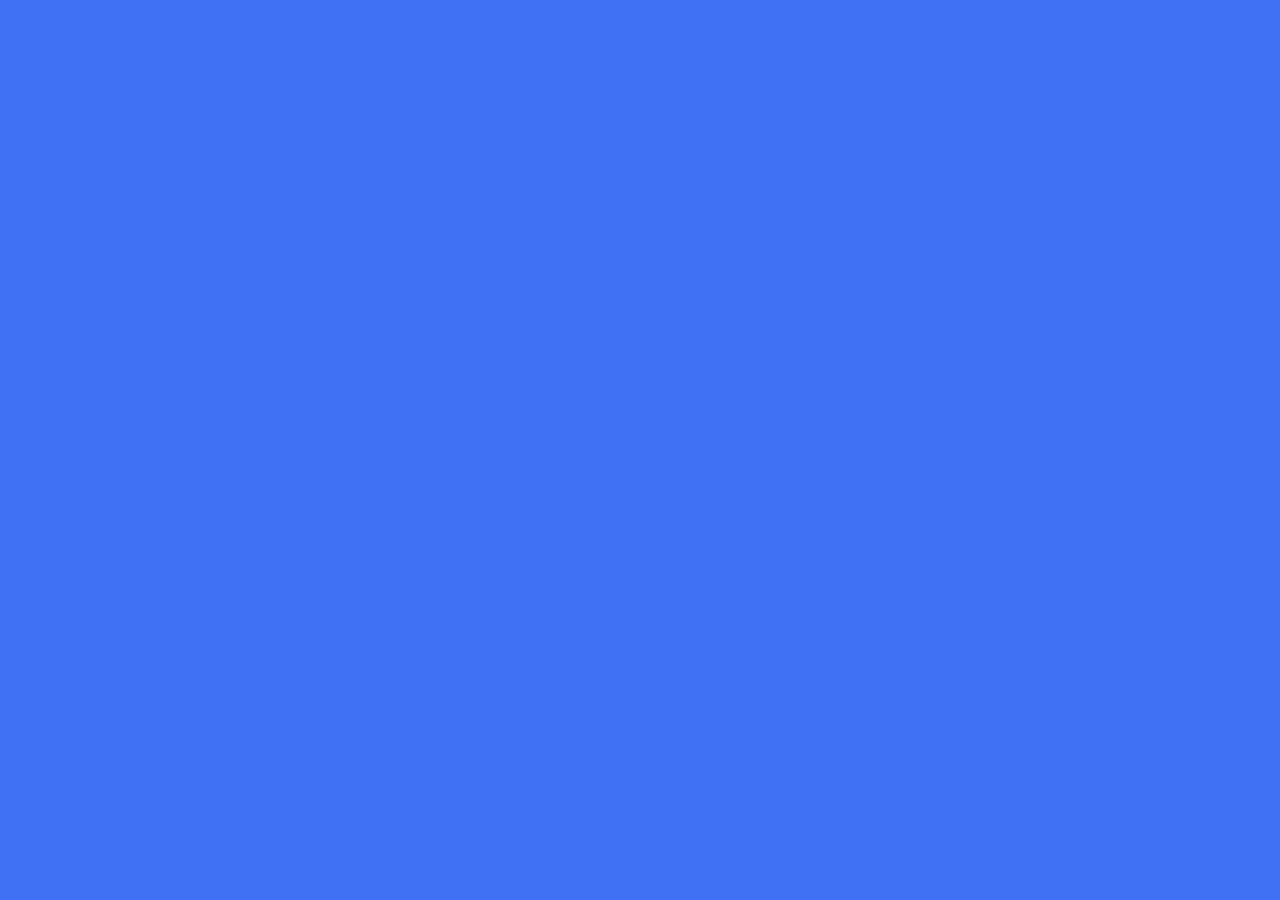
==== Projeto03/index.htm @ 8a801820 "todos projetos Todos projetos em html, css e js" ====
<!DOCTYPE html>
<html lang="pt-br">
<head>
    <meta charset="UTF-8">
    <meta name="viewport" content="width=device-width, initial-scale=1.0">
    <title>Animação com Dots</title>
    <link rel="stylesheet" href="css/style.css">
</head>
<body>
    <section>
        <div class="dots">
            <span style="--i:1;"></span>
            <span style="--i:2;"></span>
            <span style="--i:3;"></span>
            <span style="--i:4;"></span>
            <span style="--i:5;"></span>
            <span style="--i:6;"></span>
            <span style="--i:7;"></span>
            <span style="--i:8;"></span>
            <span style="--i:9;"></span>
            <span style="--i:10;"></span>
            <span style="--i:11;"></span>
            <span style="--i:12;"></span>
            <span style="--i:13;"></span>
            <span style="--i:14;"></span>
            <span style="--i:15;"></span>
        </div>
    </section>
</body>
</html>
---- Projeto03/css/style.css ----
*{
    margin: 0;
    padding: 0;
    box-sizing: border-box;
}


section{
    height: 100vh;
    width: 100%;
    align-items: center;
    justify-content: center;
    display: flex;
    background-color: #4070f4;
}
section .dots span{
    position: absolute;
    height: 10px;
    width: 10px;
    background-color: #fff;
    border-radius: 50%;
    transform: rotate(calc(var(--i) * (360deg/15))) translatey(35px);
    animation: animate 1.5s linear infinite;
    opacity: 0;
    animation-delay: calc(var(--i) * 0.1s);
}
@keyframes animate {
0%{
    opacity: 1;
   }
100%{
    opacity: 0;
   }
   }
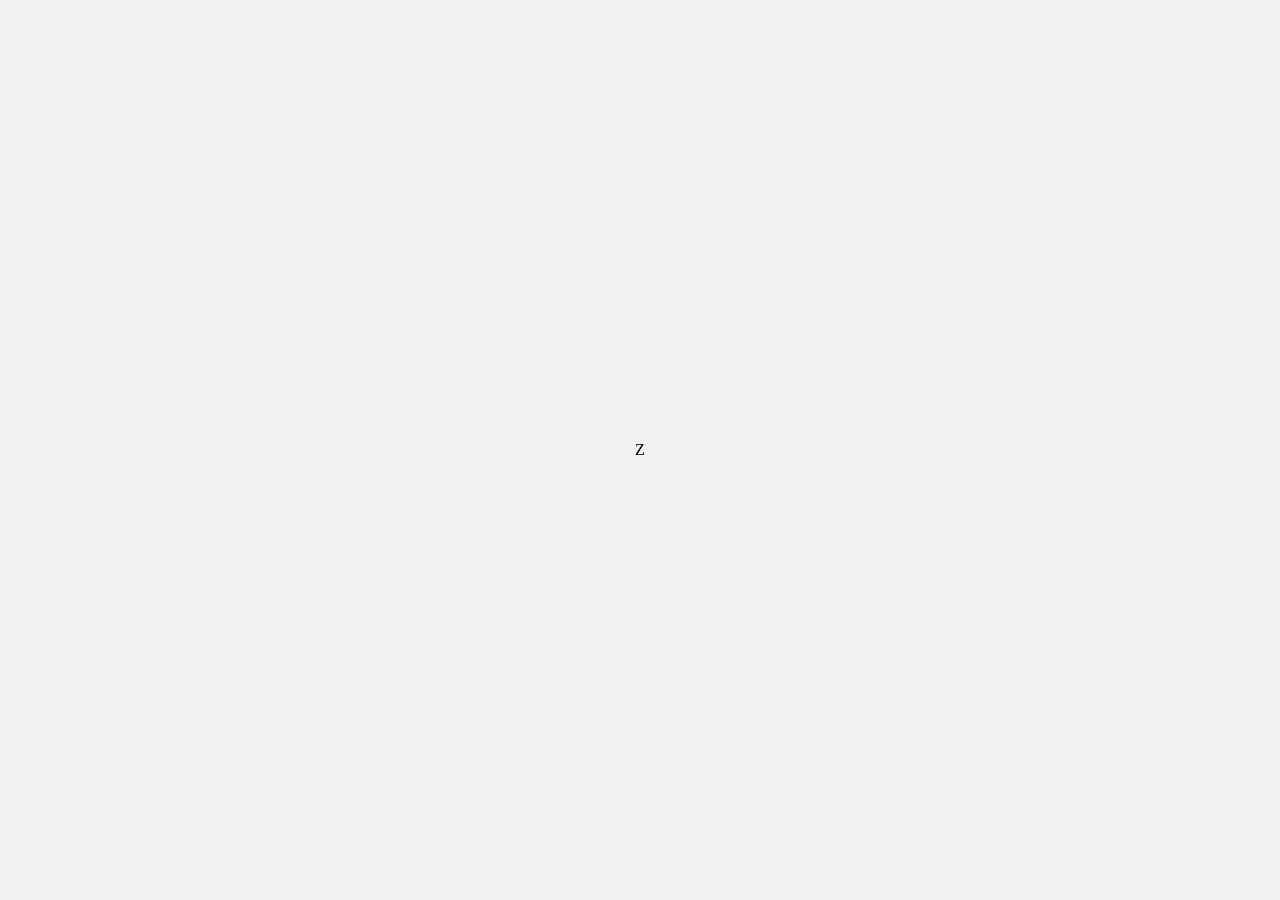
==== commit a1457c39: "Update index.htm" ====
--- a/Projeto03/index.htm
+++ b/Projeto03/index.htm
@@ -23,7 +23,7 @@
             <span style="--i:12;"></span>
             <span style="--i:13;"></span>
             <span style="--i:14;"></span>
-            <span style="--i:15;"></span>
+            <span style="--i:15;">Z</span>
         </div>
     </section>
 </body>
--- a/Projeto03/css/style.css
+++ b/Projeto03/css/style.css
@@ -1,34 +1,66 @@
-*{
+* {
     margin: 0;
     padding: 0;
     box-sizing: border-box;
 }
 
-
-section{
+body {
     height: 100vh;
-    width: 100%;
+    display: flex;
     align-items: center;
     justify-content: center;
+    background: #f1f1f1;
+}
+
+/* Base do Spinner */
+.wrapper {
+    position: relative;
     display: flex;
-    background-color: #4070f4;
+    align-items: center;
+    justify-content: center;
+    height: 300px;
+    width: 300px;
+    border-radius: 50%;
+    /* Sombras externas e internas para criar o efeito Neumórfico (o "canal") */
+    box-shadow: inset -10px -10px 15px rgba(255, 255, 255, 1),
+                inset 10px 10px 10px rgba(0, 0, 0, 0.1),
+                -10px -10px 15px rgba(255, 255, 255, 1),
+                10px 10px 10px rgba(0, 0, 0, 0.1);
 }
-section .dots span{
+
+/* O círculo central (alto relevo no meio) */
+.wrapper::before {
+    content: "";
     position: absolute;
-    height: 10px;
-    width: 10px;
-    background-color: #fff;
+    height: 200px;
+    width: 200px;
     border-radius: 50%;
-    transform: rotate(calc(var(--i) * (360deg/15))) translatey(35px);
-    animation: animate 1.5s linear infinite;
-    opacity: 0;
-    animation-delay: calc(var(--i) * 0.1s);
+    /* Sombra externa padrão para elevar o centro */
+    box-shadow: -10px -10px 15px rgba(255, 255, 255, 1),
+                10px 10px 10px rgba(0, 0, 0, 0.1);
 }
-@keyframes animate {
-0%{
-    opacity: 1;
-   }
-100%{
-    opacity: 0;
-   }
-   }+
+/* Container de Rotação invisível */
+.wrapper span {
+    position: absolute;
+    height: 186px;
+    width: 220px;
+    animation: rotate 5s linear infinite; /* Animação giratória */
+}
+
+/* A "Bolinha" Azul Animada */
+.wrapper span::before {
+    content: "";
+    position: absolute;
+    height: 30px;
+    width: 30px;
+    background: #5c89ff;
+    border-radius: 50%;
+}
+
+/* Animação que faz o span rodar os 360 graus */
+@keyframes rotate {
+    100% {
+        transform: rotate(360deg);
+    }
+}
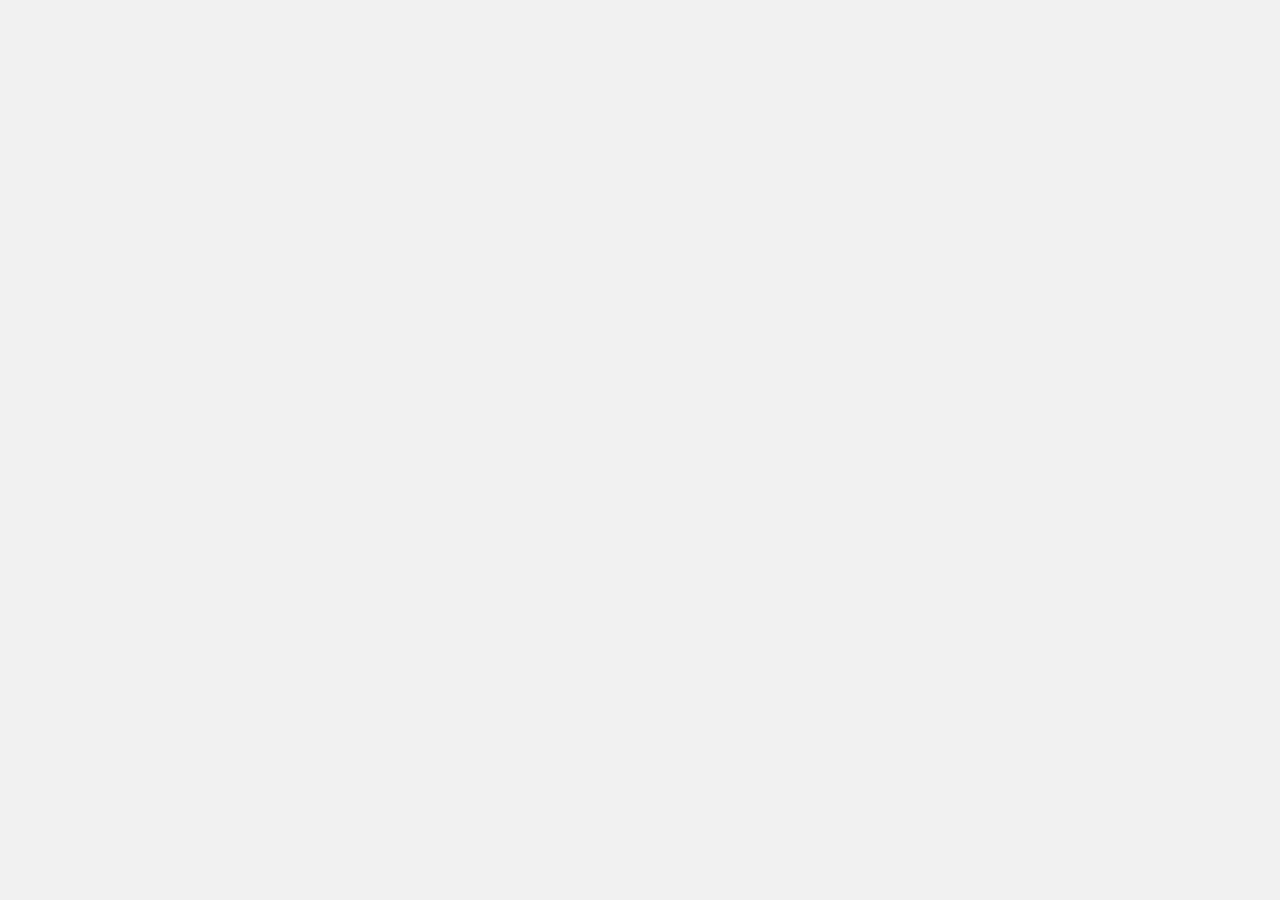
==== commit cf00f11a: "Update index.htm" ====
--- a/Projeto03/index.htm
+++ b/Projeto03/index.htm
@@ -23,7 +23,7 @@
             <span style="--i:12;"></span>
             <span style="--i:13;"></span>
             <span style="--i:14;"></span>
-            <span style="--i:15;">Z</span>
+            <span style="--i:15;"></span>
         </div>
     </section>
 </body>
